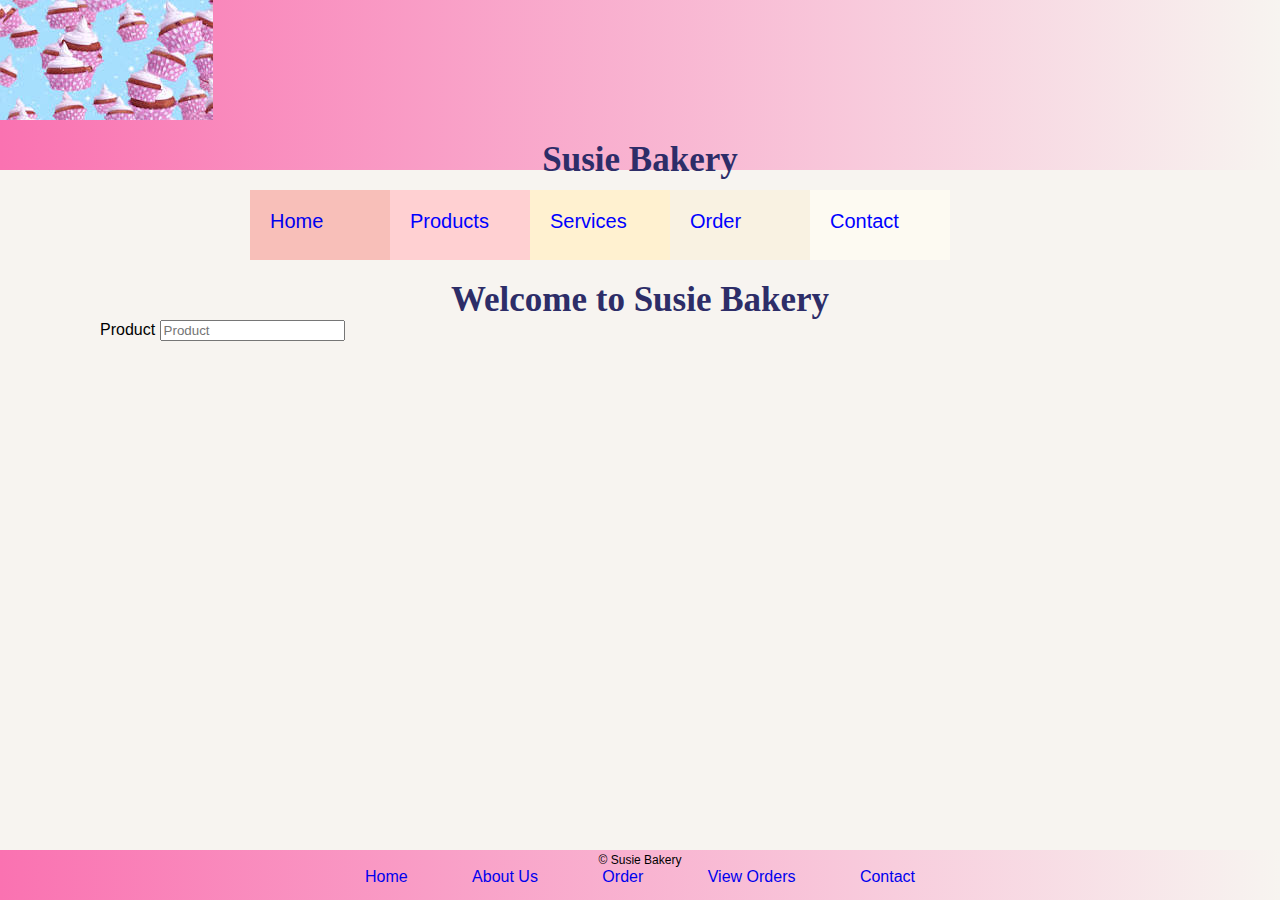
==== OrderPlaced.html @ 649d450c "git repo added" ====
<!DOCTYPE html>
<html>

<head>
  <meta charset="utf-8">
  <meta http-equiv="X-UA-Compatible" content="IE=edge">
  <title>Susie Bakery</title>
  <link rel="stylesheet" href="css/reset.css">
  <link rel="stylesheet" href="css/960_12_col.css">
  <link rel="stylesheet" href="css/style.css">
  <link rel="icon" type="text/css" href="images/cake_bg.jpg">
</head>

<body>

  <header class="clearfix">
    <a href="#">
      <img src="images/cake_bg.jpg" alt="Icon">
    </a>
    <h1 id="welcomemsg">Susie Bakery</h1>
  </header>
  <nav class="clearfix nav_bar">
    <ul>
      <li class="l1 main">
        <a href="index.html">Home</a>
        <ul class="sub">
          <li class="slist1">
            <a href="../login.html">Login</a>
          </li>
          <li class="slist1">
            <a href="../new_user.html">Register</a>
          </li>
        </ul>
      </li>
      <li class="l2 main">
        <a href="">Products</a>
        <ul class="sub">
          <li class="slist2">
            <a href="#">Cake</a>
          </li>
          <li class="slist2">
            <a href="#">Pastries</a>
          </li>
          <li class="slist2">
            <a href="#">Muffin</a>
          </li>
          <li class="slist2">
            <a href="">Doughnuts</a>
          </li>
        </ul>
      </li>
      <li class="l3 main">
        <a href="">Services</a>
        <ul class="sub">
          <li class="slist3">
            <a href="">Birthday Party</a>
          </li>
          <li class="slist3">
            <a href="">COD</a>
          </li>
          <li class="slist3">
            <a href="">On Time Delivery</a>
          </li>
        </ul>
      </li>
      <li class="l4 main">
        <a href="">Order</a>
      </li>
      <li class="l5 main">
        <a href="">Contact</a>
      </li>
    </ul>
  </nav>

  <section>
    <h1 id="welcomemsg">Welcome to Susie Bakery</h1>
    <div class="search">
      Product
      <input type="text" placeholder="Product">
    </div>

  </section>
  <footer>
      <small>&copy; Susie Bakery</small>
      <nav id="list">
        <ul>
          <li>
            <a href="#">Home</a>
          </li>
          <li>
            <a href="#">About Us</a>
          </li>
          <li>
            <a href="OrderPlaced.html">Order</a>
          </li>
          <li>
            <a href="#">View Orders</a>
          </li>
          <li>
            <a href="#">Contact</a>
          </li>
        </ul>
      </nav>
    </footer>
</body>

</html>
---- css/960_12_col.css ----
/*
  960 Grid System ~ Core CSS.
  Learn more ~ http://960.gs/

  Licensed under GPL and MIT.
*/

/*
  Forces backgrounds to span full width,
  even if there is horizontal scrolling.
  Increase this if your layout is wider.

  Note: IE6 works fine without this fix.
*/

body {
  min-width: 960px;
}

/* `Container
----------------------------------------------------------------------------------------------------*/

.container_12 {
  margin-left: auto;
  margin-right: auto;
  width: 960px;
}

/* `Grid >> Global
----------------------------------------------------------------------------------------------------*/

.grid_1,
.grid_2,
.grid_3,
.grid_4,
.grid_5,
.grid_6,
.grid_7,
.grid_8,
.grid_9,
.grid_10,
.grid_11,
.grid_12 {
  display: inline;
  float: left;
  margin-left: 10px;
  margin-right: 10px;
}

.push_1, .pull_1,
.push_2, .pull_2,
.push_3, .pull_3,
.push_4, .pull_4,
.push_5, .pull_5,
.push_6, .pull_6,
.push_7, .pull_7,
.push_8, .pull_8,
.push_9, .pull_9,
.push_10, .pull_10,
.push_11, .pull_11 {
  position: relative;
}

/* `Grid >> Children (Alpha ~ First, Omega ~ Last)
----------------------------------------------------------------------------------------------------*/

.alpha {
  margin-left: 0;
}

.omega {
  margin-right: 0;
}

/* `Grid >> 12 Columns
----------------------------------------------------------------------------------------------------*/

.container_12 .grid_1 {
  width: 60px;
}

.container_12 .grid_2 {
  width: 140px;
}

.container_12 .grid_3 {
  width: 220px;
}

.container_12 .grid_4 {
  width: 300px;
}

.container_12 .grid_5 {
  width: 380px;
}

.container_12 .grid_6 {
  width: 460px;
}

.container_12 .grid_7 {
  width: 540px;
}

.container_12 .grid_8 {
  width: 620px;
}

.container_12 .grid_9 {
  width: 700px;
}

.container_12 .grid_10 {
  width: 780px;
}

.container_12 .grid_11 {
  width: 860px;
}

.container_12 .grid_12 {
  width: 940px;
}

/* `Prefix Extra Space >> 12 Columns
----------------------------------------------------------------------------------------------------*/

.container_12 .prefix_1 {
  padding-left: 80px;
}

.container_12 .prefix_2 {
  padding-left: 160px;
}

.container_12 .prefix_3 {
  padding-left: 240px;
}

.container_12 .prefix_4 {
  padding-left: 320px;
}

.container_12 .prefix_5 {
  padding-left: 400px;
}

.container_12 .prefix_6 {
  padding-left: 480px;
}

.container_12 .prefix_7 {
  padding-left: 560px;
}

.container_12 .prefix_8 {
  padding-left: 640px;
}

.container_12 .prefix_9 {
  padding-left: 720px;
}

.container_12 .prefix_10 {
  padding-left: 800px;
}

.container_12 .prefix_11 {
  padding-left: 880px;
}

/* `Suffix Extra Space >> 12 Columns
----------------------------------------------------------------------------------------------------*/

.container_12 .suffix_1 {
  padding-right: 80px;
}

.container_12 .suffix_2 {
  padding-right: 160px;
}

.container_12 .suffix_3 {
  padding-right: 240px;
}

.container_12 .suffix_4 {
  padding-right: 320px;
}

.container_12 .suffix_5 {
  padding-right: 400px;
}

.container_12 .suffix_6 {
  padding-right: 480px;
}

.container_12 .suffix_7 {
  padding-right: 560px;
}

.container_12 .suffix_8 {
  padding-right: 640px;
}

.container_12 .suffix_9 {
  padding-right: 720px;
}

.container_12 .suffix_10 {
  padding-right: 800px;
}

.container_12 .suffix_11 {
  padding-right: 880px;
}

/* `Push Space >> 12 Columns
----------------------------------------------------------------------------------------------------*/

.container_12 .push_1 {
  left: 80px;
}

.container_12 .push_2 {
  left: 160px;
}

.container_12 .push_3 {
  left: 240px;
}

.container_12 .push_4 {
  left: 320px;
}

.container_12 .push_5 {
  left: 400px;
}

.container_12 .push_6 {
  left: 480px;
}

.container_12 .push_7 {
  left: 560px;
}

.container_12 .push_8 {
  left: 640px;
}

.container_12 .push_9 {
  left: 720px;
}

.container_12 .push_10 {
  left: 800px;
}

.container_12 .push_11 {
  left: 880px;
}

/* `Pull Space >> 12 Columns
----------------------------------------------------------------------------------------------------*/

.container_12 .pull_1 {
  left: -80px;
}

.container_12 .pull_2 {
  left: -160px;
}

.container_12 .pull_3 {
  left: -240px;
}

.container_12 .pull_4 {
  left: -320px;
}

.container_12 .pull_5 {
  left: -400px;
}

.container_12 .pull_6 {
  left: -480px;
}

.container_12 .pull_7 {
  left: -560px;
}

.container_12 .pull_8 {
  left: -640px;
}

.container_12 .pull_9 {
  left: -720px;
}

.container_12 .pull_10 {
  left: -800px;
}

.container_12 .pull_11 {
  left: -880px;
}

/* `Clear Floated Elements
----------------------------------------------------------------------------------------------------*/

/* http://sonspring.com/journal/clearing-floats */

.clear {
  clear: both;
  display: block;
  overflow: hidden;
  visibility: hidden;
  width: 0;
  height: 0;
}

/* http://www.yuiblog.com/blog/2010/09/27/clearfix-reloaded-overflowhidden-demystified */

.clearfix:before,
.clearfix:after,
.container_12:before,
.container_12:after {
  content: '.';
  display: block;
  overflow: hidden;
  visibility: hidden;
  font-size: 0;
  line-height: 0;
  width: 0;
  height: 0;
}

.clearfix:after,
.container_12:after {
  clear: both;
}

/*
  The following zoom:1 rule is specifically for IE6 + IE7.
  Move to separate stylesheet if invalid CSS is a problem.
*/

.clearfix,
.container_12 {
  zoom: 1;
}
---- css/style.css ----
/* Body CSS, Applied to whole page */

body {
  font-family: Arial, Helvetica, sans-serif;
  background-color: rgb(247, 244, 240);
  height: 100%;
}

/* Header CSS */

header {
  background: linear-gradient(-90deg, rgb(247, 244, 240), #fa72b1);
  height: 170px;
  position: sticky;
  width: 100%;
  top: 0;
  z-index: 100;
}

.band {
  height: 20px;
}

/* Navigation bas css */

.nav_bar {
  clear: both;
  margin: 20px 250px;
}

/* Banner css */

.banner {
  height: 300px;
  width: 100%;
  left: 0;
}

/* Overwriting H1 properties */

h1 {
  text-align: center;
  margin-top: 20px;
  font-family: 'Times New Roman', Times, serif;
  font-size: 35px;
}

/* Welcome msg for users */

#welcomemsg {
  text-align: center;
  color: rgb(45, 45, 104);
}

/* Specific Css for image */

header>img {
  width: 100px;
  height: 100px;
  float: left;
}

/* List items css */

ul>li {
  display: inline;
  text-decoration: none;
  color: rgb(45, 45, 104);
  font-size: 1em;
  font-style: bold;
  flex-direction: row;
  left: 0;
  padding: 5px 30px 5px 30px;
}

/* anchor tag css */

a {
  text-decoration: none;
}

/* css for images */

.img {
  height: 200px;
  width: 200px;
  padding: 10px;
  margin: 10px;
  position: relative;
}

/* give hover properties to images */

.img:hover {
  opacity: 0.5;
}

/* giving details to the products */

.details {
  text-align: center;
  font-family: 'Segoe UI', Tahoma, Geneva, Verdana, sans-serif;
  font-style: italic;
  padding-left: 5px;
  margin: auto;
}

/* Footer css */

footer {
  text-align: center;
  width: 100%;
  margin-bottom: 0;
  position: fixed;
  background: linear-gradient(-90deg, rgb(247, 244, 240), #fa72b1);
  left: 0;
  bottom: 0;
  height: 50px;
}

/* List items */

.list {
  margin: auto;
  padding: 10px;
}

/* hover properties to anchor tags */

a:hover {
  color: black;
}

/* hero-unit css */

.hero-text {
  text-align: center;
  background: url("../images/ba.jpg") no-repeat;
  background-size: cover;
  height: 400px;
  color: black;
  position: relative;
}

/* heading for hero unit */

.hero-text h1 {
  position: absolute;
  top: 100px;
  left: 650px;
}

/* para css for hero unit */

.hero-text p {
  position: absolute;
  top: 200px;
  left: 650px;
  padding-right: 50px;
}

/* visited anchor tag css */

a:visited {
  color: blue;
}

.sect {
  clear: both;
  margin: 50px 250px;
}



/* listed items css */

.main {
  list-style: none;
  float: left;
  padding: 20px;
  width: 100px;
}

.main a {
  text-decoration: none;
  font-size: 20px;
}
.l1 {
  background-color: #f8bfb9;
  height: 30px;
  font-size: 5px;
}

.l2 {
  background-color: #ffd0d2;
  height: 30px;
  font-size: 5px;
}

.l3 {
  background-color: #fff1d0;
  height: 30px;
  font-size: 5px;
}

.l4 {
  background-color: #f9f2e2;
  height: 30px;
  font-size: 5px;
}

.l5 {
  background-color: #fdfaf2;
  height: 30px;
  font-size: 5px;
}

/* search bar css for order page */

.search {
  margin: 30px 100px;
  display: inline;
}

/* testimony and featured story css */

.f_stry {
  height: 350px;
  width: 100%;
}

.signature {
  font-family: cursive;
  font-weight: bold;
  padding: 5px;
  color: saddlebrown;
  margin: 5px 10px 5px 20px;
  width: 100%;
  display: block;
}

h4 {
  color: saddlebrown;
  font-weight: bold;
  font-size: 40px;
  padding: 10px;
}

.featured_story {
  font-family: cursive;
  color: saddlebrown;
  width: 100%;
  margin: 10px;
  padding: 10px;
}

.testimony {
  margin-bottom: 100px;
}

/*hovering menu items*/

.main:hover {
  text-shadow: 1px 1px 2px green;
}

.main a:hover {
  color: white;
}

/*styling dropdown list*/

.sub {
  display: none;
  padding-top:25px;
  width: auto;
  margin-left:-20px;
  font-size: 2px;
}

.sub li {
  list-style: none;
  font-size: 5px;
  padding: 10px;
}

.sub li a {
  text-decoration: none;
}

.main:hover .sub {
  display: block;
}

/* styling each group of sublist*/

.slist1 .slist2 .slist3 .slist4 {
  background-color: #ffb3fb;
  font-size: 5px;
}
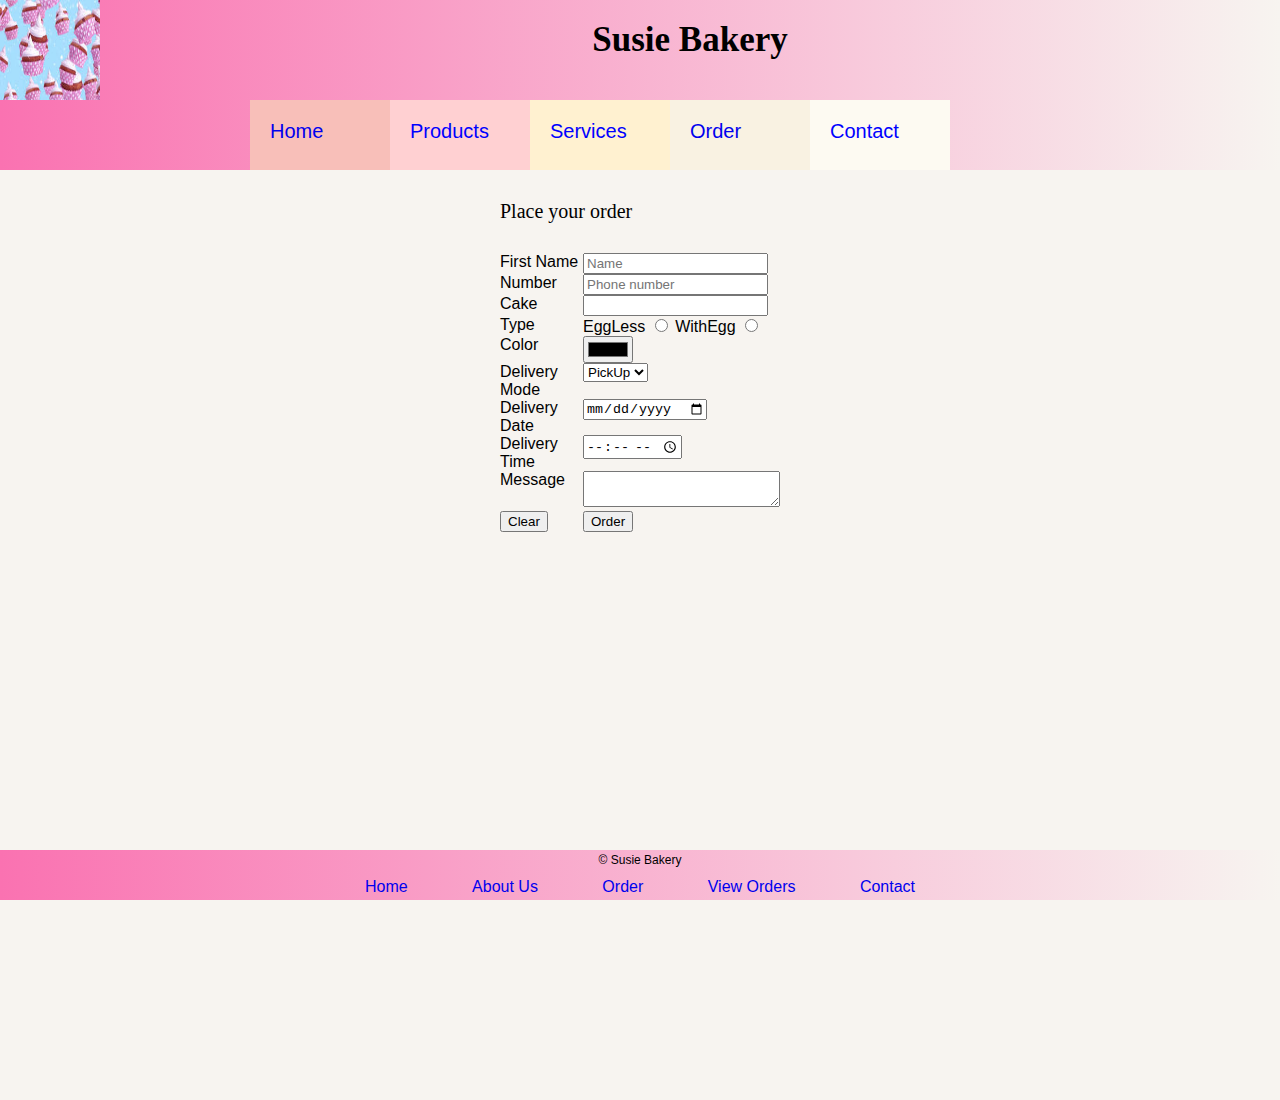
==== commit c0c6e1da: "added order page to git" ====
--- a/OrderPlaced.html
+++ b/OrderPlaced.html
@@ -13,95 +13,171 @@
 
 <body>
 
+  <!-- sticky header -->
   <header class="clearfix">
-    <a href="#">
-      <img src="images/cake_bg.jpg" alt="Icon">
-    </a>
+    <img src="images/cake_bg.jpg" alt="Icon">
     <h1 id="welcomemsg">Susie Bakery</h1>
+    <!-- navigation bar -->
+    <nav class="clearfix nav_bar">
+      <ul>
+        <li class="l1 main">
+          <a href="index.html">Home</a>
+          <ul class="sub">
+            <li class="slist1">
+              <a href="">Login</a>
+            </li>
+            <li class="slist1">
+              <a href="">Register</a>
+            </li>
+          </ul>
+        </li>
+        <li class="l2 main">
+          <a href="">Products</a>
+          <ul class="sub">
+            <li class="slist2">
+              <a href="#">Cake</a>
+            </li>
+            <li class="slist2">
+              <a href="#">Pastries</a>
+            </li>
+            <li class="slist2">
+              <a href="#">Muffin</a>
+            </li>
+            <li class="slist2">
+              <a href="">Doughnuts</a>
+            </li>
+          </ul>
+        </li>
+        <li class="l3 main">
+          <a href="">Services</a>
+          <ul class="sub">
+            <li class="slist3">
+              <a href="">Birthday Party</a>
+            </li>
+            <li class="slist3">
+              <a href="">COD</a>
+            </li>
+            <li class="slist3">
+              <a href="">On Time Delivery</a>
+            </li>
+          </ul>
+        </li>
+        <li class="l4 main">
+          <a href="OrderPlaced.html">Order</a>
+        </li>
+        <li class="l5 main">
+          <a href="">Contact</a>
+        </li>
+      </ul>
+    </nav>
   </header>
-  <nav class="clearfix nav_bar">
-    <ul>
-      <li class="l1 main">
-        <a href="index.html">Home</a>
-        <ul class="sub">
-          <li class="slist1">
-            <a href="../login.html">Login</a>
-          </li>
-          <li class="slist1">
-            <a href="../new_user.html">Register</a>
-          </li>
-        </ul>
-      </li>
-      <li class="l2 main">
-        <a href="">Products</a>
-        <ul class="sub">
-          <li class="slist2">
-            <a href="#">Cake</a>
-          </li>
-          <li class="slist2">
-            <a href="#">Pastries</a>
-          </li>
-          <li class="slist2">
-            <a href="#">Muffin</a>
-          </li>
-          <li class="slist2">
-            <a href="">Doughnuts</a>
-          </li>
-        </ul>
-      </li>
-      <li class="l3 main">
-        <a href="">Services</a>
-        <ul class="sub">
-          <li class="slist3">
-            <a href="">Birthday Party</a>
-          </li>
-          <li class="slist3">
-            <a href="">COD</a>
-          </li>
-          <li class="slist3">
-            <a href="">On Time Delivery</a>
-          </li>
-        </ul>
-      </li>
-      <li class="l4 main">
-        <a href="">Order</a>
-      </li>
-      <li class="l5 main">
-        <a href="">Contact</a>
-      </li>
-    </ul>
-  </nav>
 
   <section>
-    <h1 id="welcomemsg">Welcome to Susie Bakery</h1>
-    <div class="search">
-      Product
-      <input type="text" placeholder="Product">
-    </div>
+    
+    <form action="OrderPlaced.html">
+        <label class="order" for="">Place your order </label>
+      <table>
+        <tr>
+          <td>First Name</td>
+          <td>
+            <input type="text" name="fname" placeholder="Name">
+          </td>
+        </tr>
+        <tr>
+          <td>Number </td>
+          <td>
+            <input type="tel" name="phone" placeholder="Phone number">
+          </td>
+        </tr>
+        <tr>
+          <td>Cake</td>
+          <datalist id="ctype">
+            <option value="strawberry">Straberry</option>
+            <option value="chocolate">Chocolate</option>
+            <option value="vanilla">Vanilla</option>
+          </datalist>
+          <td>
+            <input list="ctype" name="cake">
+          </td>
+        </tr>
+        <tr>
+          <td>Type</td>
+          <td>
+            <label for="">EggLess</label>
+            <input type="radio" name="etype" value="eggless">
+            <label for="">WithEgg</label>
+            <input type="radio" name="etype" value="withegg">
+          </td>
+        </tr>
+        <tr>
+          <td>Color</td>
+          <td>
+            <input type="color" name="color" id="color">
+          </td>
+        </tr>
+        <tr>
+          <td>Delivery Mode</td>
+          <td>
+            <select name="dtype" id="dtype">
+              <option value="PickUp">PickUp</option>
+              <option value="cab">Cab</option>
+              <option value="bus">Bus</option>
+            </select>
+          </td>
+        </tr>
+        <tr>
+          <td>Delivery Date</td>
+          <td>
+            <input type="date">
+          </td>
+        </tr>
+        <tr>
+          <td>Delivery Time</td>
+          <td>
+            <input type="time">
+          </td>
+        </tr>
+        <tr>
+          <td>Message</td>
+          <td>
+            <textarea name="msg" id="msg" cols="22" rows="2"></textarea>
+          </td>
+        </tr>
+        <tr>
+          <td>
+            <input type="reset" value="Clear">
+          </td>
+          <td>
+            <input type="submit" value="Order">
+          </td>
+        </tr>
+      </table>
+    </form>
 
   </section>
+  <!-- footer -->
   <footer>
-      <small>&copy; Susie Bakery</small>
-      <nav id="list">
-        <ul>
-          <li>
-            <a href="#">Home</a>
-          </li>
-          <li>
-            <a href="#">About Us</a>
-          </li>
-          <li>
-            <a href="OrderPlaced.html">Order</a>
-          </li>
-          <li>
-            <a href="#">View Orders</a>
-          </li>
-          <li>
-            <a href="#">Contact</a>
-          </li>
-        </ul>
-      </nav>
-    </footer>
+    <small>&copy; Susie Bakery</small>
+    <nav class="list">
+      <ul>
+        <li>
+          <a href="#">Home</a>
+        </li>
+        <li>
+          <a href="#">About Us</a>
+        </li>
+        <li>
+          <a href="OrderPlaced.html">Order</a>
+        </li>
+        <li>
+          <a href="#">View Orders</a>
+        </li>
+        <li>
+          <a href="#">Contact</a>
+        </li>
+      </ul>
+    </nav>
+  </footer>
 </body>
 
 </html>--- a/css/style.css
+++ b/css/style.css
@@ -11,7 +11,7 @@
 header {
   background: linear-gradient(-90deg, rgb(247, 244, 240), #fa72b1);
   height: 170px;
-  position: sticky;
+  position: fixed;
   width: 100%;
   top: 0;
   z-index: 100;
@@ -19,6 +19,7 @@
 
 .band {
   height: 20px;
+  margin-top: 150px;
 }
 
 /* Navigation bas css */
@@ -47,7 +48,7 @@
 
 /* Welcome msg for users */
 
-#welcomemsg {
+.welcomemsg {
   text-align: center;
   color: rgb(45, 45, 104);
 }
@@ -125,6 +126,10 @@
   padding: 10px;
 }
 
+.list>ul>li {
+  padding-bottom: 5px;
+}
+
 /* hover properties to anchor tags */
 
 a:hover {
@@ -170,8 +175,6 @@
   margin: 50px 250px;
 }
 
-
-
 /* listed items css */
 
 .main {
@@ -185,6 +188,7 @@
   text-decoration: none;
   font-size: 20px;
 }
+
 .l1 {
   background-color: #f8bfb9;
   height: 30px;
@@ -217,11 +221,23 @@
 
 /* search bar css for order page */
 
-.search {
-  margin: 30px 100px;
-  display: inline;
-}
-
+.order {
+  text-align: center;
+  font-family: Georgia, 'Times New Roman', Times, serif;
+  font-size: 20px;
+  margin: 100px 500px;
+  top: 20px;
+}
+form{
+  margin-top: 200px;
+  bottom: 0;
+}
+table {
+  margin: 30px 500px;
+}
+table>tr>td{
+  padding: 5px;
+}
 /* testimony and featured story css */
 
 .f_stry {
@@ -272,9 +288,9 @@
 
 .sub {
   display: none;
-  padding-top:25px;
+  padding-top: 25px;
   width: auto;
-  margin-left:-20px;
+  margin-left: -20px;
   font-size: 2px;
 }
 
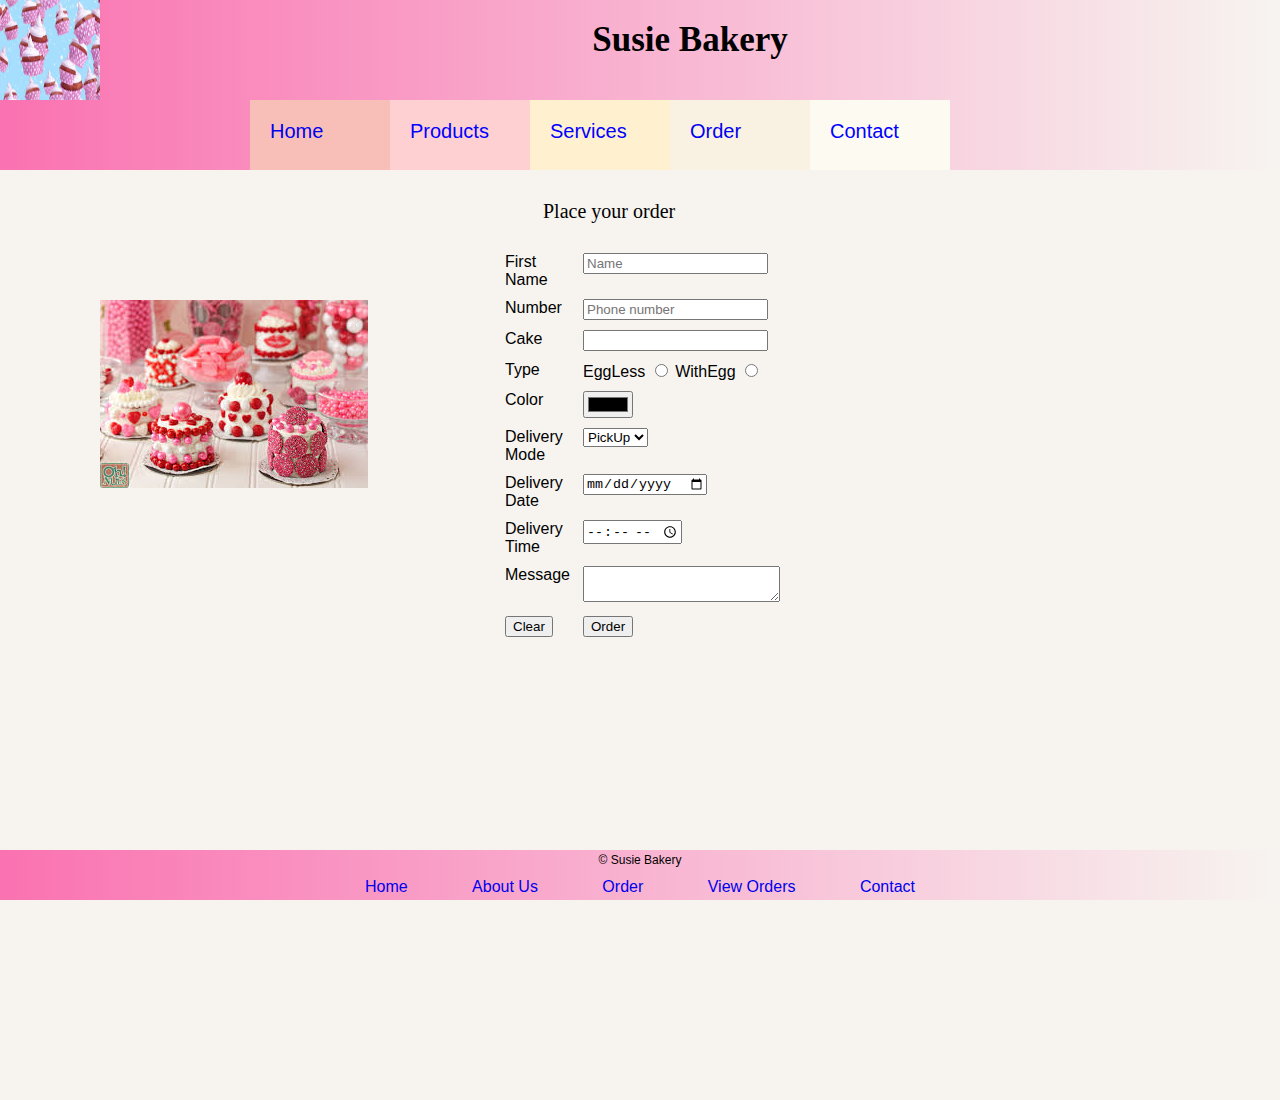
==== commit 42565b85: "changed hero img" ====
--- a/OrderPlaced.html
+++ b/OrderPlaced.html
@@ -73,7 +73,7 @@
   </header>
 
   <section>
-    
+    <img src="images/background.jpg" alt="">
     <form action="OrderPlaced.html">
         <label class="order" for="">Place your order </label>
       <table>
@@ -91,7 +91,7 @@
         </tr>
         <tr>
           <td>Cake</td>
-          <datalist id="ctype">
+          <datalist id="ctype" name="ctype">
             <option value="strawberry">Straberry</option>
             <option value="chocolate">Chocolate</option>
             <option value="vanilla">Vanilla</option>
@@ -161,7 +161,7 @@
     <nav class="list">
       <ul>
         <li>
-          <a href="#">Home</a>
+          <a href="Index.html">Home</a>
         </li>
         <li>
           <a href="#">About Us</a>
--- a/css/style.css
+++ b/css/style.css
@@ -15,6 +15,18 @@
   width: 100%;
   top: 0;
   z-index: 100;
+}
+
+section>img {
+  float: left;
+  margin-top: 100px;
+  margin-left: 100px;
+}
+
+tr>td {
+  padding-bottom: 10px;
+  padding-left: 5px;
+  margin: 5px;
 }
 
 .band {
@@ -153,6 +165,7 @@
   position: absolute;
   top: 100px;
   left: 650px;
+  color: lavender;
 }
 
 /* para css for hero unit */
@@ -162,6 +175,7 @@
   top: 200px;
   left: 650px;
   padding-right: 50px;
+  color: lavender;
 }
 
 /* visited anchor tag css */
@@ -225,19 +239,23 @@
   text-align: center;
   font-family: Georgia, 'Times New Roman', Times, serif;
   font-size: 20px;
-  margin: 100px 500px;
+  margin: 100px 175px;
   top: 20px;
 }
-form{
+
+form {
   margin-top: 200px;
   bottom: 0;
 }
+
 table {
   margin: 30px 500px;
 }
-table>tr>td{
+
+table>tr>td {
   padding: 5px;
 }
+
 /* testimony and featured story css */
 
 .f_stry {
@@ -255,6 +273,10 @@
   display: block;
 }
 
+.signature>a {
+  color: saddlebrown;
+}
+
 h4 {
   color: saddlebrown;
   font-weight: bold;
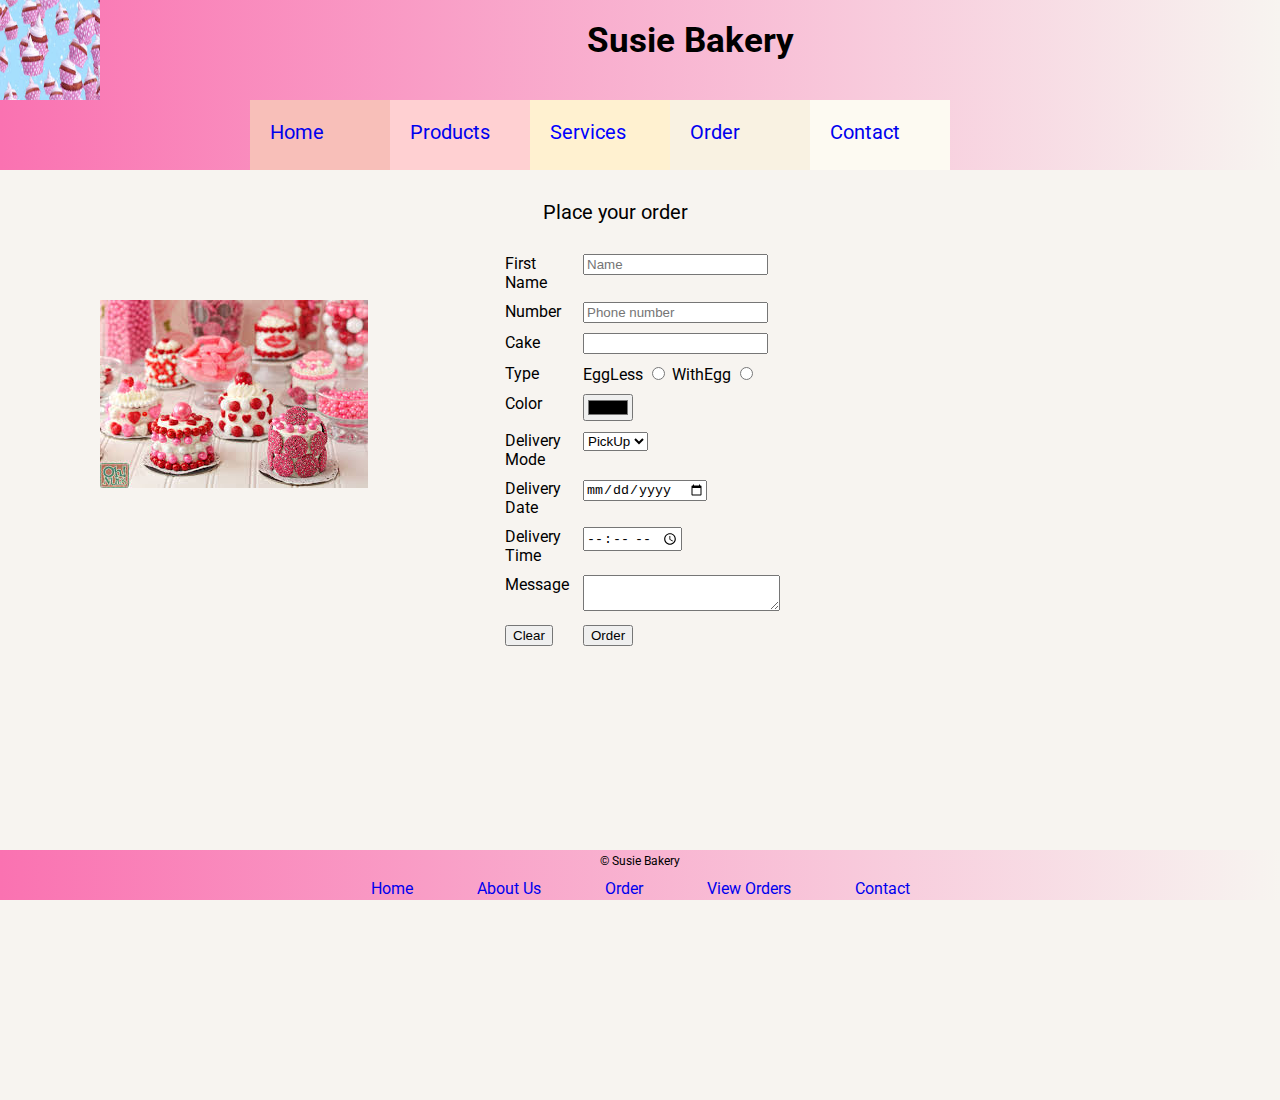
==== commit d1f652d7: "font added" ====
--- a/OrderPlaced.html
+++ b/OrderPlaced.html
@@ -5,6 +5,7 @@
   <meta charset="utf-8">
   <meta http-equiv="X-UA-Compatible" content="IE=edge">
   <title>Susie Bakery</title>
+  <link href='https://fonts.googleapis.com/css?family=Roboto' rel='stylesheet'>
   <link rel="stylesheet" href="css/reset.css">
   <link rel="stylesheet" href="css/960_12_col.css">
   <link rel="stylesheet" href="css/style.css">
@@ -16,7 +17,7 @@
   <!-- sticky header -->
   <header class="clearfix">
     <img src="images/cake_bg.jpg" alt="Icon">
-    <h1 id="welcomemsg">Susie Bakery</h1>
+    <h1 cl="welcomemsg">Susie Bakery</h1>
     <!-- navigation bar -->
     <nav class="clearfix nav_bar">
       <ul>
@@ -24,15 +25,15 @@
           <a href="index.html">Home</a>
           <ul class="sub">
             <li class="slist1">
-              <a href="">Login</a>
+              <a href="#">Login</a>
             </li>
             <li class="slist1">
-              <a href="">Register</a>
+              <a href="#">Register</a>
             </li>
           </ul>
         </li>
         <li class="l2 main">
-          <a href="">Products</a>
+          <a href="#">Products</a>
           <ul class="sub">
             <li class="slist2">
               <a href="#">Cake</a>
@@ -44,7 +45,7 @@
               <a href="#">Muffin</a>
             </li>
             <li class="slist2">
-              <a href="">Doughnuts</a>
+              <a href="#">Doughnuts</a>
             </li>
           </ul>
         </li>
@@ -52,13 +53,13 @@
           <a href="">Services</a>
           <ul class="sub">
             <li class="slist3">
-              <a href="">Birthday Party</a>
+              <a href="#">Party</a>
             </li>
             <li class="slist3">
-              <a href="">COD</a>
+              <a href="#">COD</a>
             </li>
             <li class="slist3">
-              <a href="">On Time Delivery</a>
+              <a href="#">Delivery on time</a>
             </li>
           </ul>
         </li>
@@ -66,7 +67,7 @@
           <a href="OrderPlaced.html">Order</a>
         </li>
         <li class="l5 main">
-          <a href="">Contact</a>
+          <a href="#">Contact</a>
         </li>
       </ul>
     </nav>
@@ -75,7 +76,7 @@
   <section>
     <img src="images/background.jpg" alt="">
     <form action="OrderPlaced.html">
-        <label class="order" for="">Place your order </label>
+      <label class="order" for="">Place your order </label>
       <table>
         <tr>
           <td>First Name</td>
--- a/css/style.css
+++ b/css/style.css
@@ -1,21 +1,23 @@
 /* Body CSS, Applied to whole page */
 
 body {
-  font-family: Arial, Helvetica, sans-serif;
-  background-color: rgb(247, 244, 240);
+  font-family: roboto;
+  background-color: #f7f4f0;
   height: 100%;
 }
 
 /* Header CSS */
 
 header {
-  background: linear-gradient(-90deg, rgb(247, 244, 240), #fa72b1);
+  background: linear-gradient(-90deg, #f7f4f0, #fa72b1);
   height: 170px;
   position: fixed;
   width: 100%;
   top: 0;
   z-index: 100;
 }
+
+/* image css in section */
 
 section>img {
   float: left;
@@ -23,18 +25,22 @@
   margin-left: 100px;
 }
 
+/* form elements styling */
+
 tr>td {
   padding-bottom: 10px;
   padding-left: 5px;
   margin: 5px;
 }
 
+/* band styling */
+
 .band {
   height: 20px;
   margin-top: 150px;
 }
 
-/* Navigation bas css */
+/* Navigation bar css */
 
 .nav_bar {
   clear: both;
@@ -54,7 +60,7 @@
 h1 {
   text-align: center;
   margin-top: 20px;
-  font-family: 'Times New Roman', Times, serif;
+  font-family: roboto;
   font-size: 35px;
 }
 
@@ -62,7 +68,7 @@
 
 .welcomemsg {
   text-align: center;
-  color: rgb(45, 45, 104);
+  color: #2d2d68;
 }
 
 /* Specific Css for image */
@@ -78,7 +84,7 @@
 ul>li {
   display: inline;
   text-decoration: none;
-  color: rgb(45, 45, 104);
+  color: #2d2d68;
   font-size: 1em;
   font-style: bold;
   flex-direction: row;
@@ -112,7 +118,7 @@
 
 .details {
   text-align: center;
-  font-family: 'Segoe UI', Tahoma, Geneva, Verdana, sans-serif;
+  font-family:roboto;
   font-style: italic;
   padding-left: 5px;
   margin: auto;
@@ -125,7 +131,7 @@
   width: 100%;
   margin-bottom: 0;
   position: fixed;
-  background: linear-gradient(-90deg, rgb(247, 244, 240), #fa72b1);
+  background: linear-gradient(-90deg, #f7f4f0, #fa72b1);
   left: 0;
   bottom: 0;
   height: 50px;
@@ -145,7 +151,7 @@
 /* hover properties to anchor tags */
 
 a:hover {
-  color: black;
+  color: #000000;
 }
 
 /* hero-unit css */
@@ -155,7 +161,7 @@
   background: url("../images/ba.jpg") no-repeat;
   background-size: cover;
   height: 400px;
-  color: black;
+  color: #000000;
   position: relative;
 }
 
@@ -165,7 +171,7 @@
   position: absolute;
   top: 100px;
   left: 650px;
-  color: lavender;
+  color: #e6e6fa;
 }
 
 /* para css for hero unit */
@@ -175,13 +181,13 @@
   top: 200px;
   left: 650px;
   padding-right: 50px;
-  color: lavender;
+  color: #e6e6fa;
 }
 
 /* visited anchor tag css */
 
 a:visited {
-  color: blue;
+  color: #0000ff;
 }
 
 .sect {
@@ -233,11 +239,11 @@
   font-size: 5px;
 }
 
-/* search bar css for order page */
+/* form css for order page */
 
 .order {
   text-align: center;
-  font-family: Georgia, 'Times New Roman', Times, serif;
+  font-family: roboto;
   font-size: 20px;
   margin: 100px 175px;
   top: 20px;
@@ -267,18 +273,18 @@
   font-family: cursive;
   font-weight: bold;
   padding: 5px;
-  color: saddlebrown;
+  color: #8b4513;
   margin: 5px 10px 5px 20px;
   width: 100%;
   display: block;
 }
 
 .signature>a {
-  color: saddlebrown;
+  color: #8b4513;
 }
 
 h4 {
-  color: saddlebrown;
+  color: #8b4513;
   font-weight: bold;
   font-size: 40px;
   padding: 10px;
@@ -286,7 +292,7 @@
 
 .featured_story {
   font-family: cursive;
-  color: saddlebrown;
+  color: #8b4513;
   width: 100%;
   margin: 10px;
   padding: 10px;
@@ -299,11 +305,11 @@
 /*hovering menu items*/
 
 .main:hover {
-  text-shadow: 1px 1px 2px green;
+  text-shadow: 1px 1px 2px #008000;
 }
 
 .main a:hover {
-  color: white;
+  color: #ffffff;
 }
 
 /*styling dropdown list*/
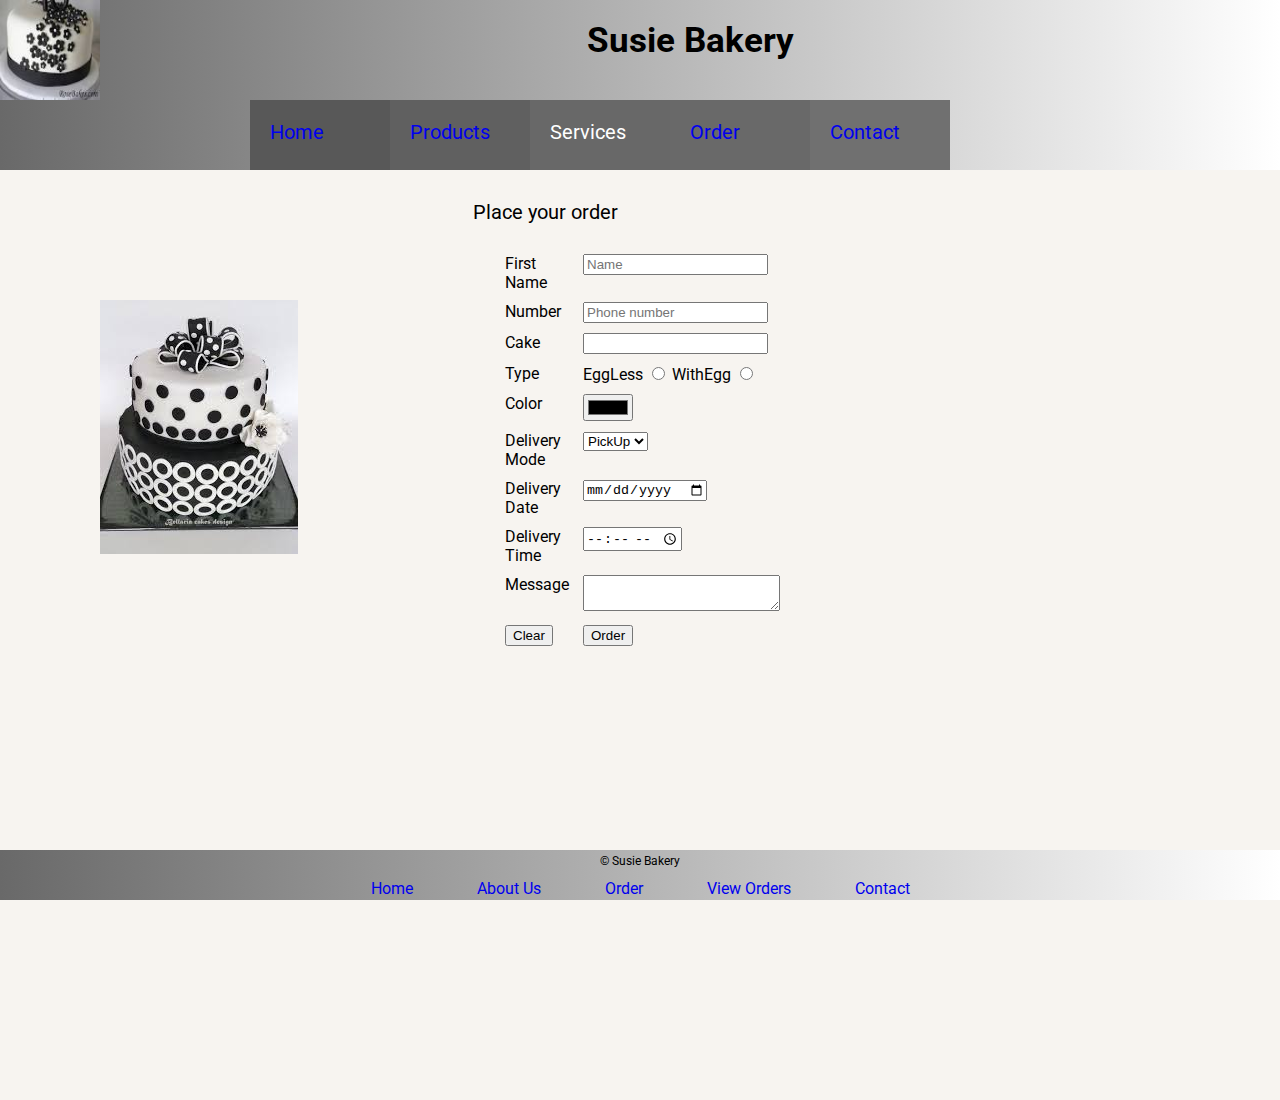
==== commit 3dd2d93b: "indented code" ====
--- a/OrderPlaced.html
+++ b/OrderPlaced.html
@@ -73,8 +73,10 @@
     </nav>
   </header>
 
+  <!-- section starts here -->
   <section>
     <img src="images/background.jpg" alt="">
+    <!-- form start here -->
     <form action="OrderPlaced.html">
       <label class="order" for="">Place your order </label>
       <table>
@@ -180,5 +182,6 @@
     </nav>
   </footer>
 </body>
+<!-- body ends here -->
 
 </html>--- a/css/style.css
+++ b/css/style.css
@@ -9,7 +9,7 @@
 /* Header CSS */
 
 header {
-  background: linear-gradient(-90deg, #f7f4f0, #fa72b1);
+  background: linear-gradient(-90deg, #ffffff, #696969);
   height: 170px;
   position: fixed;
   width: 100%;
@@ -68,7 +68,7 @@
 
 .welcomemsg {
   text-align: center;
-  color: #2d2d68;
+  color: #ffffff;
 }
 
 /* Specific Css for image */
@@ -118,7 +118,7 @@
 
 .details {
   text-align: center;
-  font-family:roboto;
+  font-family: roboto;
   font-style: italic;
   padding-left: 5px;
   margin: auto;
@@ -131,7 +131,7 @@
   width: 100%;
   margin-bottom: 0;
   position: fixed;
-  background: linear-gradient(-90deg, #f7f4f0, #fa72b1);
+  background: linear-gradient(-90deg, #ffffff, #696969);
   left: 0;
   bottom: 0;
   height: 50px;
@@ -187,7 +187,7 @@
 /* visited anchor tag css */
 
 a:visited {
-  color: #0000ff;
+  color: #ffffff;
 }
 
 .sect {
@@ -210,31 +210,31 @@
 }
 
 .l1 {
-  background-color: #f8bfb9;
+  background-color: #585858;
   height: 30px;
   font-size: 5px;
 }
 
 .l2 {
-  background-color: #ffd0d2;
+  background-color: #606060;
   height: 30px;
   font-size: 5px;
 }
 
 .l3 {
-  background-color: #fff1d0;
+  background-color: #686868;
   height: 30px;
   font-size: 5px;
 }
 
 .l4 {
-  background-color: #f9f2e2;
+  background-color: #696969;
   height: 30px;
   font-size: 5px;
 }
 
 .l5 {
-  background-color: #fdfaf2;
+  background-color: #707070;
   height: 30px;
   font-size: 5px;
 }
@@ -305,7 +305,7 @@
 /*hovering menu items*/
 
 .main:hover {
-  text-shadow: 1px 1px 2px #008000;
+  text-shadow: 1px 1px 2px #000000;
 }
 
 .main a:hover {
@@ -339,6 +339,6 @@
 /* styling each group of sublist*/
 
 .slist1 .slist2 .slist3 .slist4 {
-  background-color: #ffb3fb;
+  background-color: #ffffff;
   font-size: 5px;
 }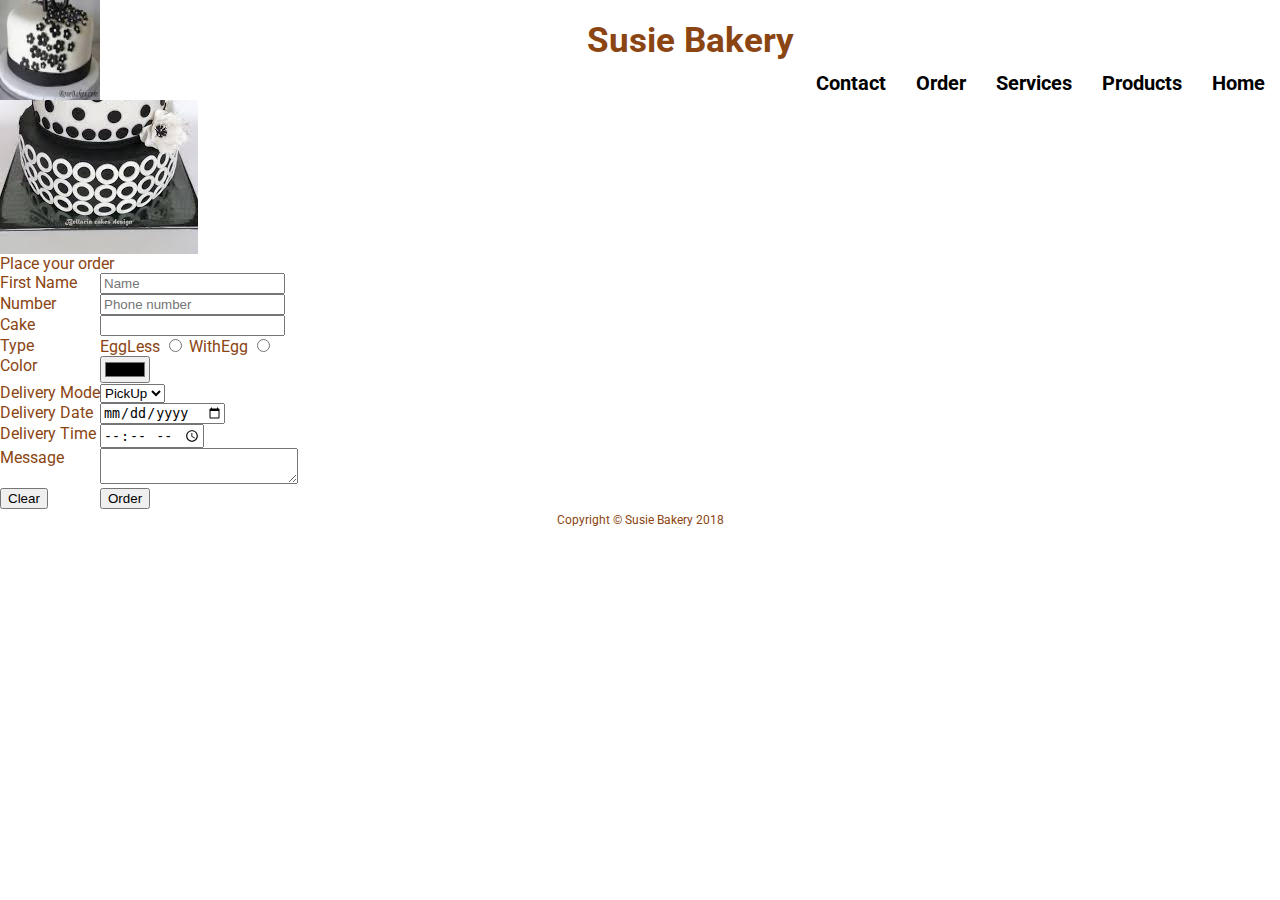
==== commit 52d0e127: "added new files" ====
--- a/OrderPlaced.html
+++ b/OrderPlaced.html
@@ -20,57 +20,24 @@
     <h1 cl="welcomemsg">Susie Bakery</h1>
     <!-- navigation bar -->
     <nav class="clearfix nav_bar">
-      <ul>
-        <li class="l1 main">
-          <a href="index.html">Home</a>
-          <ul class="sub">
-            <li class="slist1">
-              <a href="#">Login</a>
-            </li>
-            <li class="slist1">
-              <a href="#">Register</a>
-            </li>
-          </ul>
-        </li>
-        <li class="l2 main">
-          <a href="#">Products</a>
-          <ul class="sub">
-            <li class="slist2">
-              <a href="#">Cake</a>
-            </li>
-            <li class="slist2">
-              <a href="#">Pastries</a>
-            </li>
-            <li class="slist2">
-              <a href="#">Muffin</a>
-            </li>
-            <li class="slist2">
-              <a href="#">Doughnuts</a>
-            </li>
-          </ul>
-        </li>
-        <li class="l3 main">
-          <a href="">Services</a>
-          <ul class="sub">
-            <li class="slist3">
-              <a href="#">Party</a>
-            </li>
-            <li class="slist3">
-              <a href="#">COD</a>
-            </li>
-            <li class="slist3">
-              <a href="#">Delivery on time</a>
-            </li>
-          </ul>
-        </li>
-        <li class="l4 main">
-          <a href="OrderPlaced.html">Order</a>
-        </li>
-        <li class="l5 main">
-          <a href="#">Contact</a>
-        </li>
-      </ul>
-    </nav>
+        <ul>
+          <li class="l1 main">
+            <a href="index.html">Home</a>
+          </li>
+          <li class="l2 main">
+            <a href="">Products</a>
+          </li>
+          <li class="l3 main">
+            <a href="">Services</a>
+          </li>
+          <li class="l4 main">
+            <a href="OrderPlaced.html">Order</a>
+          </li>
+          <li class="l5 main">
+            <a href="">Contact</a>
+          </li>
+        </ul>
+      </nav>
   </header>
 
   <!-- section starts here -->
@@ -160,28 +127,9 @@
   </section>
   <!-- footer -->
   <footer>
-    <small>&copy; Susie Bakery</small>
-    <nav class="list">
-      <ul>
-        <li>
-          <a href="Index.html">Home</a>
-        </li>
-        <li>
-          <a href="#">About Us</a>
-        </li>
-        <li>
-          <a href="OrderPlaced.html">Order</a>
-        </li>
-        <li>
-          <a href="#">View Orders</a>
-        </li>
-        <li>
-          <a href="#">Contact</a>
-        </li>
-      </ul>
-    </nav>
+    <small>Copyright &copy; Susie Bakery 2018</small>
   </footer>
 </body>
-<!-- body ends here -->
+<!-- body ends -->
 
 </html>--- a/css/style.css
+++ b/css/style.css
@@ -1,74 +1,28 @@
-/* Body CSS, Applied to whole page */
-
 body {
-  font-family: roboto;
-  background-color: #f7f4f0;
-  height: 100%;
+  margin: 0 auto;
+  box-sizing: border-box;
+  font-family: 'Roboto';
+  color: #8b4513;
 }
 
 /* Header CSS */
 
 header {
-  background: linear-gradient(-90deg, #ffffff, #696969);
-  height: 170px;
+  height: 100px;
   position: fixed;
   width: 100%;
   top: 0;
-  z-index: 100;
-}
-
-/* image css in section */
-
-section>img {
-  float: left;
-  margin-top: 100px;
-  margin-left: 100px;
-}
-
-/* form elements styling */
-
-tr>td {
-  padding-bottom: 10px;
-  padding-left: 5px;
-  margin: 5px;
-}
-
-/* band styling */
-
-.band {
-  height: 20px;
-  margin-top: 150px;
-}
-
-/* Navigation bar css */
-
-.nav_bar {
-  clear: both;
-  margin: 20px 250px;
-}
-
-/* Banner css */
-
-.banner {
-  height: 300px;
-  width: 100%;
-  left: 0;
+  background-color: #ffffff;
+  z-index: 2000;
 }
 
 /* Overwriting H1 properties */
 
-h1 {
+header>h1 {
   text-align: center;
   margin-top: 20px;
   font-family: roboto;
   font-size: 35px;
-}
-
-/* Welcome msg for users */
-
-.welcomemsg {
-  text-align: center;
-  color: #ffffff;
 }
 
 /* Specific Css for image */
@@ -79,266 +33,208 @@
   float: left;
 }
 
-/* List items css */
-
 ul>li {
+  float: right;
+  padding: 5px;
+  margin: 5px 10px;
+}
+
+ul>li>a {
+  text-decoration: none;
+  color: #000000;
+  text-align: center;
+  font-family: roboto;
+  font-size: 20px;
+  font-weight: bold;
+}
+
+footer {
+  position: sticky;
+  bottom: 0;
+  margin-bottom: 0;
+  text-align: center;
+  background-color: #fff;
+  width: 100%;
+  height: 50px;
+  clear: both;
+  left: 0;
+}
+
+.about {
+  text-align: center;
+  font-size: 30px;
+  padding: 20px;
+  margin: 40px;
+}
+
+.sect {
+  height: 400px;
+  width: 100%;
+  margin-top: 100px;
+}
+
+.susie_story, .cake_difference {
+  width: 100%;
+}
+
+.susie_story_para {
+  width: 100%;
+  overflow: hidden;
+  vertical-align: center;
+  font-size: 18px;
+  line-height: 1.5;
+  color: #6c3f21;
+  background-color: #fff;
+  padding-bottom: 15px;
+}
+
+.susie_img_div {
+  width: 50%;
+}
+
+.susie_story_div {
+  margin-top: 10px;
+  display: inline-grid;
+  grid-template-columns: auto auto auto;
+  width: 100%;
+}
+
+.susie_story_div_para {
+  width: 50%;
+}
+
+.susie_img {
+  margin-right: 0;
+  width: 100%;
+}
+
+.row:before {
+  content: " ";
+  display: table;
+  clear: both;
+}
+
+.band {
+  height: 100px;
+}
+
+.red-link {
+  color: #ff485b;
+  font-weight: 700;
+  text-transform: uppercase;
+  text-decoration: underline;
+  display: block;
+  margin-bottom: 26px;
+  cursor: pointer;
+}
+
+.contact {
+  position: relative;
+  min-height: 1px;
+  padding-left: 15px;
+  padding-right: 15px;
+  margin: 10px;
+}
+
+.blue-link {
+  color: #87e1d8;
+  font-weight: 700;
+  text-transform: uppercase;
+}
+
+.contact-img {
+  width: 100%;
+}
+
+.modal-footer {
+  background-color: #f3eee8;
   display: inline;
-  text-decoration: none;
-  color: #2d2d68;
-  font-size: 1em;
-  font-style: bold;
-  flex-direction: row;
+  color: #e24164;
+  text-align: center;
+}
+
+.social {
+  line-height: 3vw;
+  font-size: 1.5vw;
   left: 0;
-  padding: 5px 30px 5px 30px;
-}
-
-/* anchor tag css */
-
-a {
-  text-decoration: none;
-}
-
-/* css for images */
-
-.img {
-  height: 200px;
-  width: 200px;
+  width: 100%;
+  text-align: center;
+  display: inline-block;
+  padding: 5px;
+  cursor: pointer;
+}
+
+.social-icons {
+  padding: 10px 20px;
+  width: 50%;
+  margin-left: 30px;
+  /* float: left; */
+}
+
+.Menu {
+  background-color: #87e1d8;
+  margin-top: 100px;
+  text-align: center;
+  width: 100%;
+  height: 120px;
+  top: 50%;
+  left: 50%;
+}
+
+div>h1 {
+  text-align: center;
+  font-size: 50px;
+  padding: 35px;
+  text-transform: uppercase;
+  color: #fff;
+}
+
+.menu-item {
+  font-size: 70px;
+  text-align: center;
+  color: #87e1d8;
+}
+
+.menu-item:hover {
+  opacity: 0.5;
+}
+
+div>i {
   padding: 10px;
   margin: 10px;
-  position: relative;
-}
-
-/* give hover properties to images */
-
-.img:hover {
+}
+
+.menu-list, .menu-list-img {
+  margin: 15px;
+  height: 300px;
+  cursor: pointer;
+}
+
+.menu-list {
+  width: 30%;
+}
+
+.menu-list-img {
+  width: 98%;
+  padding: 10px;
+}
+
+.menu-list:hover {
   opacity: 0.5;
 }
 
-/* giving details to the products */
-
-.details {
-  text-align: center;
-  font-family: roboto;
-  font-style: italic;
-  padding-left: 5px;
-  margin: auto;
-}
-
-/* Footer css */
-
-footer {
-  text-align: center;
-  width: 100%;
-  margin-bottom: 0;
-  position: fixed;
-  background: linear-gradient(-90deg, #ffffff, #696969);
-  left: 0;
-  bottom: 0;
-  height: 50px;
-}
-
-/* List items */
-
-.list {
-  margin: auto;
+.faq {
+  text-align: center;
   padding: 10px;
-}
-
-.list>ul>li {
-  padding-bottom: 5px;
-}
-
-/* hover properties to anchor tags */
-
-a:hover {
-  color: #000000;
-}
-
-/* hero-unit css */
-
-.hero-text {
-  text-align: center;
-  background: url("../images/ba.jpg") no-repeat;
-  background-size: cover;
-  height: 400px;
-  color: #000000;
-  position: relative;
-}
-
-/* heading for hero unit */
-
-.hero-text h1 {
-  position: absolute;
-  top: 100px;
-  left: 650px;
-  color: #e6e6fa;
-}
-
-/* para css for hero unit */
-
-.hero-text p {
-  position: absolute;
-  top: 200px;
-  left: 650px;
-  padding-right: 50px;
-  color: #e6e6fa;
-}
-
-/* visited anchor tag css */
-
-a:visited {
-  color: #ffffff;
-}
-
-.sect {
-  clear: both;
-  margin: 50px 250px;
-}
-
-/* listed items css */
-
-.main {
-  list-style: none;
-  float: left;
-  padding: 20px;
-  width: 100px;
-}
-
-.main a {
-  text-decoration: none;
-  font-size: 20px;
-}
-
-.l1 {
-  background-color: #585858;
-  height: 30px;
-  font-size: 5px;
-}
-
-.l2 {
-  background-color: #606060;
-  height: 30px;
-  font-size: 5px;
-}
-
-.l3 {
-  background-color: #686868;
-  height: 30px;
-  font-size: 5px;
-}
-
-.l4 {
-  background-color: #696969;
-  height: 30px;
-  font-size: 5px;
-}
-
-.l5 {
-  background-color: #707070;
-  height: 30px;
-  font-size: 5px;
-}
-
-/* form css for order page */
-
-.order {
-  text-align: center;
-  font-family: roboto;
-  font-size: 20px;
-  margin: 100px 175px;
-  top: 20px;
-}
-
-form {
-  margin-top: 200px;
-  bottom: 0;
-}
-
-table {
-  margin: 30px 500px;
-}
-
-table>tr>td {
-  padding: 5px;
-}
-
-/* testimony and featured story css */
-
-.f_stry {
-  height: 350px;
-  width: 100%;
-}
-
-.signature {
-  font-family: cursive;
+  line-height: 10px;
   font-weight: bold;
-  padding: 5px;
-  color: #8b4513;
-  margin: 5px 10px 5px 20px;
-  width: 100%;
-  display: block;
-}
-
-.signature>a {
-  color: #8b4513;
-}
-
-h4 {
-  color: #8b4513;
-  font-weight: bold;
-  font-size: 40px;
-  padding: 10px;
-}
-
-.featured_story {
-  font-family: cursive;
-  color: #8b4513;
-  width: 100%;
-  margin: 10px;
-  padding: 10px;
-}
-
-.testimony {
-  margin-bottom: 100px;
-}
-
-/*hovering menu items*/
-
-.main:hover {
-  text-shadow: 1px 1px 2px #000000;
-}
-
-.main a:hover {
-  color: #ffffff;
-}
-
-/*styling dropdown list*/
-
-.sub {
-  display: none;
-  padding-top: 25px;
-  width: auto;
-  margin-left: -20px;
-  font-size: 2px;
-}
-
-.sub li {
-  list-style: none;
-  font-size: 5px;
-  padding: 10px;
-}
-
-.sub li a {
-  text-decoration: none;
-}
-
-.main:hover .sub {
-  display: block;
-}
-
-/* styling each group of sublist*/
-
-.slist1 .slist2 .slist3 .slist4 {
-  background-color: #ffffff;
-  font-size: 5px;
+}
+
+.location-button {
+  background-color: #ff485b;
+  color: #fff;
+  font-size: 14px;
+  padding: 12px 16px;
+  margin-left: 3px;
+  margin-bottom: 5px;
 }